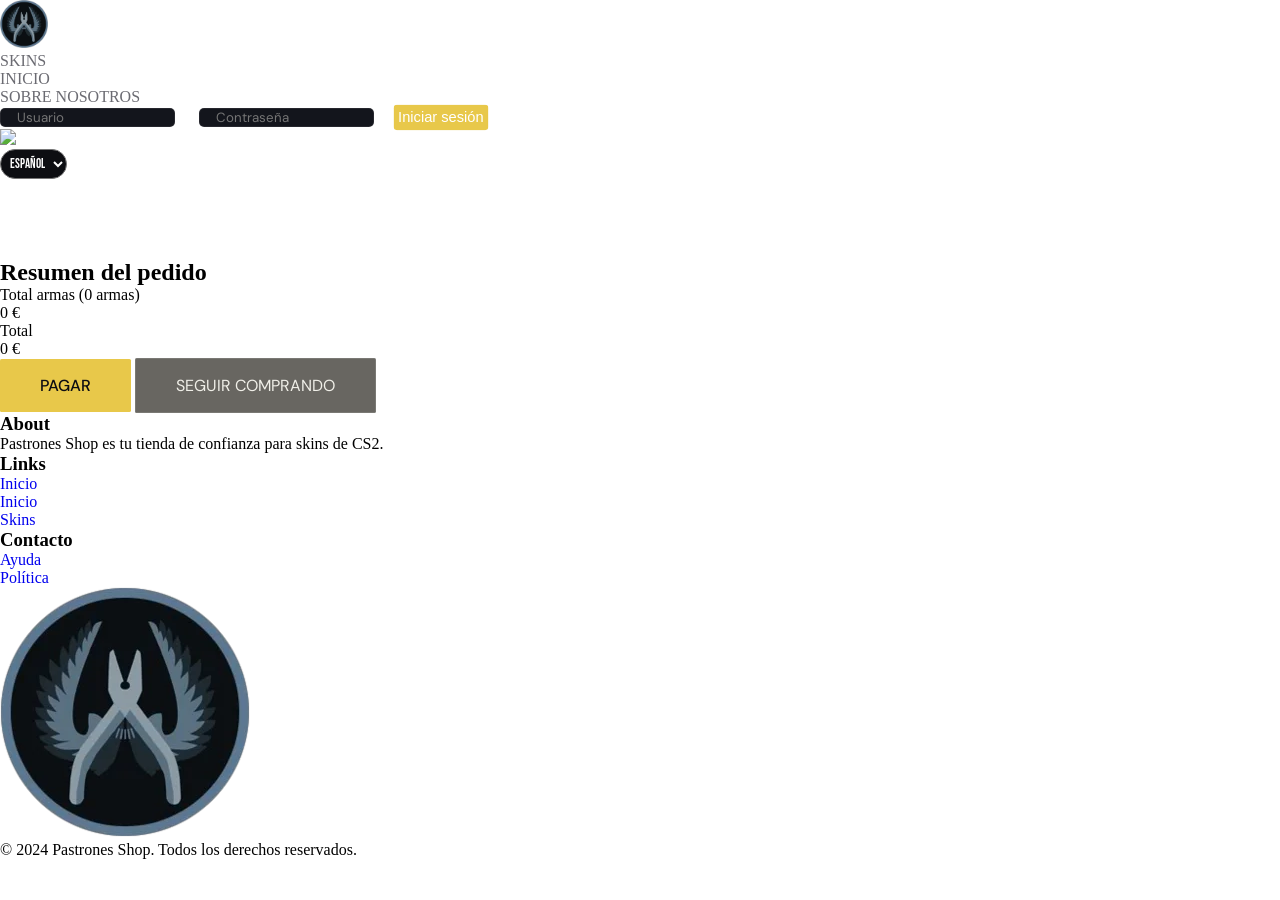
==== Downloads/HTML-Final-Project-master/carrito.html @ cab1a694 "Actualización del proyecto" ====
<!DOCTYPE html>
<html lang="es">

<head>
    <meta charset="UTF-8">
    <meta name="viewport" content="width=device-width, initial-scale=1.0">
    <title>Carrito - Pastrones Shop</title>
    <link rel="stylesheet" href="CSS/css.css">
    <link rel="icon" type="image/png" sizes="32x32" href="img/icon/favicon.webp">
    <script src="JS/javascript.js" defer></script>
    <script src="JS/carrito.js" defer></script>
</head>

<body>
    <header>
        <a href="index.html"><img src="img/icon/favicon.webp" alt="Logo"></a>
        <nav>
            <ul>
                <li><a href="skins.html">Skins</a></li>
                <li><a href="index.html">Inicio</a></li>
                <li><a href="nosotros.html">Sobre nosotros</a></li>
                <form id="iniciar-sesion" name="iniciar-sesion" method="post">
                    <input type="text" id="usuario" placeholder="Usuario">
                    <input type="password" id="contraseña-usuario" name="contraseña-usuario" placeholder="Contraseña">
                    <button type="submit" id="boton-formulario">Iniciar sesión</button>
                </form>
                <li><a href="login.html"><img class="img-icon-sesion"
                            src="https://images.icon-icons.com/2483/PNG/512/user_icon_149851.png"></a></li>
                <li><select name="idioma" id="idioma">
                        <option value="Español">Español</option>
                        <option value="Catalán">Catalán</option>
                        <option value="Jápones">Japonés</option>
                        <option value="Inglés">Inglés</option>
                    </select>
                </li>
            </ul>
        </nav>
    </header>

    <main>
        <section class="carrito-flex">
            <section class="carrito-skins">
            </section>
            <aside class="carrito-resumen">
                <h2>Resumen del pedido</h2>

                <div class="resumen-item">
                    <p></p>
                    <p class="resumen-valor">0 €</p>
                </div>

                <div class="resumen-total">
                    <p>Total</p>
                    <p>0 €</p>
                </div>

                <a href="pago.html"><button class="btn-principal">Pagar</button></a>
                <a href="skins.html"> <button class="btn-secundario">Seguir comprando</button></a>
            </aside>
        </section>
    </main>

    <footer>
        <div class="footer-grid">
            <div class="footer-columna">
                <h3 class="footer-titulo-col">About</h3>
                <p class="footer-desc">Pastrones Shop es tu tienda de confianza para skins de CS2.</p>
            </div>
            <div class="footer-columna">
                <h3 class="footer-titulo-col">Links</h3>
                <ul class="footer-links">
                    <li><a href="index.html">Inicio</a></li>
                    <li><a href="index.html">Inicio</a></li>
                    <li><a href="skins.html">Skins</a></li>
                </ul>
            </div>
            <div class="footer-columna">
                <h3 class="footer-titulo-col">Contacto</h3>
                <ul class="footer-links">
                    <li><a href="#">Ayuda</a></li>
                    <li><a href="#">Política</a></li>
                </ul>
            </div>
            <div class="footer-columna">
                <img src="img/icon/favicon.webp" alt="Logo">
            </div>
        </div>
        <div class="footer-abajo">
            <p class="footer-texto">© 2024 Pastrones Shop. Todos los derechos reservados.</p>
        </div>
    </footer>

</body>

</html>                                                                                                                                                             
---- Downloads/HTML-Final-Project-master/CSS/css.css ----
@import url('https://fonts.googleapis.com/css2?family=Bebas+Neue&family=DM+Sans:wght@300;400;500&display=swap');

/*Usado en: index, mercado, nosotros, skins*/

* {
    margin: 0;
    padding: 0;
}

<<<<<<< HEAD
.main-login {
    padding: 0px;
    margin: 0;
}

footer {
    padding: 0px;
}

=======
>>>>>>> 94b1f31c601778f4f47e7cb0b6e77e40c570ff8e
body {
    background-color: #0d0e12;
    font-family: 'DM Sans', sans-serif;
    color: #f0efe8;
}

body::-webkit-scrollbar {
    display: none;
}

a {
    text-decoration: none;
}

main {
    padding-top: 5rem;
}

/*----------Header y navegación----------*/
/*Usado en: index, mercado, nosotros, skins*/
#boton-formulario {
    padding: 3px;
}

<<<<<<< HEAD
.descripcion-home:first-child {
    margin: 0px;
    padding-top: 0.7rem;
    margin-right: 1.5rem;
}

.descripcion-home {
    margin: 0px;
}

=======
>>>>>>> 94b1f31c601778f4f47e7cb0b6e77e40c570ff8e
.img-icon-sesion {
    display: none;
}

form input {
    font-family: 'DM Sans', sans-serif;
    background-color: #13151c;
    border: 1px solid rgba(255, 255, 255, 0.08);
    border-radius: 0.25rem;
    color: #f0efe8;
    font-family: 'DM Sans', sans-serif;
    padding-left: 1rem;
}

select {
    padding: 0.3rem;
    border-radius: 1.5rem;
    background-color: #0d0e12;
    color: white;
    font-family: 'Bebas Neue', sans-serif;
    cursor: pointer;
}

select>option {
    color: #ffffff;
    border-radius: 0.1rem;
    font-family: 'Bebas Neue', sans-serif;
    transition-property: color;
    transition-duration: 0.3s;
}

option:disabled {
    color: #3a3a3a;
}

.en-construccion {
    text-align: center;
    animation-name: aparecer;
    animation-duration: 0.8s;
    animation-timing-function: ease;
    animation-fill-mode: both;
<<<<<<< HEAD
    height: 100vh;
}

.en-construccion .btn-secundario {
margin-top: 5rem;
}


=======
}

>>>>>>> 94b1f31c601778f4f47e7cb0b6e77e40c570ff8e
header {
    display: flex;
    align-items: center;
    justify-content: space-between;
    position: sticky;
    padding: 1.2rem 3rem;
    border-bottom: 1px solid rgba(255, 255, 255, 0.08);
    top: 0;
    background-color: #08090a;
    animation-name: aparecer;
    animation-duration: 0.6s;
    animation-timing-function: ease;
    animation-fill-mode: both;
    z-index: 10;
}

header img {
    width: 3rem;
}

nav ul {
<<<<<<< HEAD
    align-items: center;
=======
>>>>>>> 94b1f31c601778f4f47e7cb0b6e77e40c570ff8e
    display: flex;
    list-style: none;
    gap: 2.5rem;
}

nav a {
    color: #6b6b72;
    font-size: 1rem;
    text-transform: uppercase;
    transition-property: color;
    transition-duration: 0.3s;
}

nav a:hover {
    color: #f0efe8;
}

header #iniciar-sesion {
    display: inline;
    padding: 0;
}

header #iniciar-sesion input {
    margin-right: 20px;
    border-radius: 5px;
}

#boton-formulario {
    border-radius: 3px;
}

/*----------Sección principal (home)----------*/

.home-principal {
    display: flex;
    align-items: center;
    justify-content: space-between;
    padding: 8rem 5rem;
    animation-name: aparecer;
    animation-duration: 0.8s;
    animation-timing-function: ease;
    animation-fill-mode: both;
}

h1 {
    font-family: 'Bebas Neue', sans-serif;
    font-size: 8rem;
    line-height: 0.95;
    margin-bottom: 2rem;
    color: #f0efe8;
}

.descripcion {
    color: #6b6b72;
    font-size: 1.1rem;
    margin-bottom: 3rem;
    width: 60%;
}

/*----------Botones----------*/
/*Usado en: index, formulario*/

.botones {
    display: flex;
    gap: 1rem;
    align-items: center;
}

.btn-principal,
.btn-secundario {
    padding: 1rem 2.5rem;
    font-family: 'DM Sans', sans-serif;
    font-size: 1rem;
    text-transform: uppercase;
    border-radius: 0.1rem;
    transition-property: all;
    transition-duration: 0.3s;
    cursor: pointer;
}

.btn-principal,
#iniciar-sesion button {
    background-color: #e8c84a;
    color: #0d0e12;
    border: none;
    font-weight: 500;
}

.btn-principal:hover,
#iniciar-sesion button {
    border: 1px solid rgba(232, 200, 74, 0.3);
    scale: 1.1;
    color: #ffffff;
}

.btn-secundario {
    background-color: #686661;
    color: #f0efe8;
    border: 1px solid rgba(255, 255, 255, 0.12);
}

.btn-secundario:hover {
    border: 1px solid rgba(232, 200, 74, 0.3);
    scale: 1.1;
    color: #0d0e12;
}

/*----------Tarjeta de skin/arma----------*/
/*Usado en: index, mercado*/

.skin-arma {
    background-color: #13151c;
    border: 1px solid rgba(184, 157, 157, 0.08);
    border-radius: 0.5rem;
    padding: 1rem;
    width: 30%;
    transition-property: border, scale;
    transition-duration: 0.3s;
}

.skin-arma:hover {
    border: 1px solid rgba(232, 200, 74, 0.3);
    cursor: pointer;
    scale: 1.1;
}

.skin-imagen {
    background-color: #0a0b0f;
    border-radius: 0.4rem;
    height: 20rem;
    display: flex;
    align-items: center;
    justify-content: center;
    margin-bottom: 1.2rem;
}

.skin-imagen img {
    width: 80%;
    height: 90%;
}

.skin-arma>p {
    font-size: 1.1rem;
    color: #f0efe8;
    margin-bottom: 0.8rem;
}

.skin-descripcion {
    display: flex;
    align-items: center;
    justify-content: space-between;
    padding-top: 0.8rem;
    border-top: 1px solid rgba(255, 255, 255, 0.08);
}

.skin-precio {
    font-family: 'Bebas Neue', sans-serif;
    font-size: 2.2rem;
    color: #f0efe8;
}

.skin-colaboración {
    background-color: rgba(44, 43, 43, 0.514);
    color: #ff5a1f;
    font-size: 0.68rem;
    text-transform: uppercase;
    padding: 0.2rem 0.6rem;
    border-radius: 0.1rem;
    box-sizing: border-box;
}

/*----------Formulario----------*/
/*Usado en: index*/

form {
    display: flex;
    flex-direction: column;
    align-items: center;
    gap: 1.5rem;
    padding: 3rem;
    animation-name: aparecer;
    animation-duration: 0.8s;
    animation-timing-function: ease;
    animation-fill-mode: both;
}

form h1 {
    text-align: center;
    color: #e8c84a;
}

.formulario {
    display: flex;
    flex-direction: column;
    gap: 1rem;
    width: 40%;
}

.formulario-fila {
    display: flex;
    gap: 1rem;
    width: 100%;
}

.formulario-fila input,
.formulario input[type="email"],
.formulario textarea {
    box-sizing: border-box;
    background-color: #13151c;
    border: 1px solid rgba(255, 255, 255, 0.08);
    border-radius: 0.25rem;
    color: #f0efe8;
    font-family: 'DM Sans', sans-serif;
    padding-left: 1rem;
    width: 100%;
}

.formulario-fila input,
.formulario input[type="email"] {
    height: 2.8rem;
}

.formulario textarea {
    height: 9.4rem;
    padding-top: 1rem;
    resize: none;
}

.formulario input[type="file"] {
    box-sizing: border-box;
    color: #6b6b72;
    font-family: 'DM Sans', sans-serif;
    padding: 0.8rem;
    background-color: #13151c;
    border: 1px solid rgba(255, 255, 255, 0.08);
    border-radius: 0.25rem;
    width: 100%;
    cursor: pointer;
    transition-property: all;
    transition-duration: 0.3s;
    display: block;
}

.formulario input[type="file"]::file-selector-button {
    background-color: #e8c84a;
    color: #0d0e12;
    border: none;
    padding: 0.5rem 1rem;
    border-radius: 0.1rem;
    cursor: pointer;
    font-family: 'DM Sans', sans-serif;
    font-weight: 500;
    margin-right: 0.8rem;
    transition-property: all;
    transition-duration: 0.3s;
}

.formulario input[type="file"]::file-selector-button:hover {
    background-color: #f0efe8;
    color: #0d0e12;
    scale: 1.1;
}

.titulo {
    font-family: 'Bebas Neue', sans-serif;
    font-size: 2.5rem;
    padding: 0.5rem;
    color: #f0efe8;
    text-align: center;
    margin-bottom: 3rem;
}

<<<<<<< HEAD
.div-flex {
=======
.panel-flex {
>>>>>>> 94b1f31c601778f4f47e7cb0b6e77e40c570ff8e
    padding: 2rem;
    border-top: 1px solid rgba(255, 255, 255, 0.06);
    animation-name: aparecer;
    animation-duration: 0.8s;
    animation-timing-function: ease;
    animation-fill-mode: both;
    width: 100%;
}

<<<<<<< HEAD
.div-flex-skins {
    display: flex;
    flex-wrap: wrap;
=======
.panel-flex-skins {
    display: flex;
    grid-template-columns: 1fr 1fr 1fr 1fr;
    flex-wrap: wrap;

>>>>>>> 94b1f31c601778f4f47e7cb0b6e77e40c570ff8e
    gap: 2rem;
    padding: 2rem 3rem 2rem 3rem;
    width: 69%;
    border-top: 1px solid rgba(255, 255, 255, 0.06);
    animation-name: aparecer;
    animation-duration: 0.8s;
    animation-timing-function: ease;
    animation-fill-mode: both;
}



.colaboradores-principal {
    animation-name: aparecer;
    animation-duration: 0.8s;
    animation-timing-function: ease;
    animation-fill-mode: both;
}

/*----------Sección de opiniones de usuarios----------*/
/*Usado en: index*/

<<<<<<< HEAD
.div-flex-usuarios {
=======
.panel-flex-usuarios {
>>>>>>> 94b1f31c601778f4f47e7cb0b6e77e40c570ff8e
    border-top: 1px solid rgba(255, 255, 255, 0.06);
    display: flex;
    flex-wrap: wrap;
    flex-direction: row;
    gap: 1.5rem;
    padding: 2rem 5rem;
    justify-content: center;
    animation-name: aparecer;
    animation-duration: 0.8s;
    animation-timing-function: ease;
    animation-fill-mode: both;
}

.celda-usuario {
    align-self: center;
    background-color: #13151c;
    border: 1px solid rgba(255, 255, 255, 0.06);
    border-radius: 0.5rem;
    padding: 2rem;
    margin: 1.25rem;
    width: 12.5rem;
    transition-property: all;
    transition-duration: 0.3s;
}

.celda-usuario:hover {
    border: 1px solid rgba(232, 200, 74, 0.3);
    cursor: pointer;
    scale: 1.1;
}

.usuario-opinio,
.usuario-header {
    display: flex;
    flex-direction: column;
    gap: 0.5rem;
}

.usuario-header img {
    width: 2.8rem;
    height: 2.8rem;
    border-radius: 50%;
}

.usuario-header p {
    color: #f0efe8;
    font-weight: 500;
    margin: 0;
    padding: 0;
}

.usuario-comentario {
    color: #6b6b72;
    margin: 0;
    padding: 0;
    text-transform: none;
}

/*----------Sección de colaboradores----------*/
/*Se usa en: index*/

.flex-colaboradores {
    display: flex;
    flex-wrap: wrap;
    gap: 0.5rem;
    align-items: center;
    justify-content: center;
}

.colaboradores {
    background-color: #13151c;
    border: 1px solid rgba(255, 255, 255, 0.06);
    border-radius: 0.5rem;
    padding: 2rem;
    margin: 1.25rem;
    text-align: center;
    transition-property: all;
    transition-duration: 0.3s;
}

.colaboradores:hover {
    border: 1px solid rgba(232, 200, 74, 0.3);
    cursor: pointer;
    scale: 0.9;
}

.colaboradores p {
    text-transform: uppercase;
    font-family: 'DM Sans', sans-serif;
    color: #f0efe8;
    padding: 1.25rem;
}

.colaboradores p:last-child {
    transition-property: all;
    transition-duration: 0.3s;
    padding: 0;
}

.colaboradores p:last-child:hover {
    scale: 0.9;
}

.colaboradores .imagenes {
    width: 18.75rem;
    height: 18.75rem;
}

.pagina-colaboradores {
    color: #f0efe8;
    padding: 1.25rem;
}

/*----------Sobre nosotros----------*/
/*Se usa en: nosotros*/

.descripcion-empresa {
    display: grid;
    grid-template-columns: repeat(2, 1fr);
    animation-name: aparecer;
    animation-duration: 0.8s;
    animation-timing-function: ease;
    animation-fill-mode: both;
    padding-left: 25%;
    margin-bottom: 7.5rem;
}

.descripcion-empresa p {
    width: 55%;
}

.descripcion-empresa p:nth-last-child(2) {
    margin-top: 4.5rem;
}

.nosotros-title {
    color: #e8c84a;
    text-align: center;
    animation-name: aparecer;
    animation-duration: 0.8s;
    animation-timing-function: ease;
    animation-fill-mode: both;
}

.flex-fundadores {
    display: flex;
    justify-content: center;
    flex-flow: row wrap;
<<<<<<< HEAD
    margin-bottom: 15rem;
=======
>>>>>>> 94b1f31c601778f4f47e7cb0b6e77e40c570ff8e
}

.flex-fundador {
    display: flex;
    flex-flow: column wrap;
    justify-content: center;
    align-items: center;
}

.flex-fundador:nth-child(1) {
    animation-name: aparecer;
    animation-duration: 0.8s;
    animation-timing-function: ease;
    animation-fill-mode: both;
    animation-delay: 0.1s;
}

.flex-fundador:nth-child(2) {
    animation-name: aparecer;
    animation-duration: 0.8s;
    animation-timing-function: ease;
    animation-fill-mode: both;
    animation-delay: 0.3s;
}

.flex-fundadores img {
    padding: 1.25rem;
    border: 1px solid rgb(186, 167, 167);
    width: 9.4rem;
    height: 9.4rem;
    border-style: dashed;
    border-radius: 50%;
    animation-name: aparecer;
    animation-duration: 0.8s;
    animation-timing-function: ease;
    animation-fill-mode: both;
    transition-property: all;
    transition-duration: 0.3s;
}

.flex-fundadores img:hover {
    border: 1px solid rgba(232, 200, 74, 0.3);
    cursor: pointer;
    scale: 1.1;
}

details {
<<<<<<< HEAD
    margin-top: 2rem;
    margin-bottom: 2rem;

=======
    margin: 1.5rem;
>>>>>>> 94b1f31c601778f4f47e7cb0b6e77e40c570ff8e
    padding: 1.5rem;
    border-radius: 1.5rem;
    background-color: #13151c;
    border: 1px solid rgba(255, 255, 255, 0.06);
    transition-property: all;
    transition-duration: 0.3s;
    width: 60%;
    text-align: center;
}

details:hover {
    border: 1px solid rgba(232, 200, 74, 0.3);
    cursor: pointer;
    scale: 1.1;
}

details p {
    padding-top: 1.5rem;
    width: 100%;
    text-align: justify;
    padding-bottom: 1rem;
    border-bottom: 1px solid rgb(47, 44, 44);
}

summary {
    font-family: 'Bebas Neue', sans-serif;
    font-size: 1.2rem;
    cursor: pointer;
    color: #f0efe8;
}

.redes-sociales img {
    margin-top: 1.5rem;
    width: 12vh;
    height: 12vh;
    margin-right: 1.5rem;
}

/*----------Footer----------*/
/*Usado en: index, mercado, nosotros, skins*/

footer {
    border-top: 1px solid rgba(255, 255, 255, 0.08);
    margin-top: 4rem;
<<<<<<< HEAD
    padding: 3rem 0rem 1.5rem 5rem;
=======
    padding: 3rem 5rem 1.5rem 5rem;
>>>>>>> 94b1f31c601778f4f47e7cb0b6e77e40c570ff8e
    animation-name: aparecer;
    animation-duration: 0.8s;
    animation-timing-function: ease;
    animation-fill-mode: both;
}

.footer-grid {
    display: flex;
    justify-content: space-between;
<<<<<<< HEAD
    align-items: center;
    gap: 2rem;

=======
    gap: 2rem;
    margin-bottom: 3rem;
>>>>>>> 94b1f31c601778f4f47e7cb0b6e77e40c570ff8e
}

.footer-columna {
    display: flex;
    flex-direction: column;
<<<<<<< HEAD
    gap: 2rem;
    width: 22%;
    margin-bottom: 2rem;
}

=======
    gap: 1rem;
    width: 22%;
}

.footer-logo {
    font-family: 'Bebas Neue', sans-serif;
    font-size: 2rem;
    color: #e8c84a;
}
>>>>>>> 94b1f31c601778f4f47e7cb0b6e77e40c570ff8e

.footer-titulo-col {
    font-family: 'Bebas Neue', sans-serif;
    font-size: 1.1rem;
    text-transform: uppercase;
    color: #f0efe8;
}

.footer-desc {
    color: #6b6b72;
}

.footer-links {
    display: flex;
    flex-direction: column;
    list-style: none;
    gap: 0.8rem;
}

.footer-columna img {
    align-self: center;
<<<<<<< HEAD
    height: 7rem;
    width: 7rem;
=======
    height: 50%;
    width: 50%;
>>>>>>> 94b1f31c601778f4f47e7cb0b6e77e40c570ff8e
}

.footer-links a {
    color: #6b6b72;
    font-size: 1rem;
    text-transform: uppercase;
    transition-property: color;
    transition-duration: 0.3s;
}

.footer-links a:hover {
    color: #fffffd;
}

.footer-abajo {
    border-top: 1px solid rgba(255, 255, 255, 0.08);
    padding-top: 1.5rem;
    text-align: center;
}

.footer-texto {
    color: #6b6b72;
    font-size: 1rem;
}

/*----------Aside y skins----------*/
/*Se usa en: mercado.html*/

aside {
    display: flex;
    float: left;
    position: sticky;
    top: 120px;
    margin-top: 1.25rem;
    margin-left: 1.5rem;
    margin-right: 1rem;
    margin-bottom: 1.5rem;
    width: 19%;
    background-color: #13151c;
    padding: 1.5rem;
    border-radius: 0.75rem;
    border: 1px solid rgba(255, 255, 255, 0.06);
    animation-name: aparecer;
    animation-duration: 0.8s;
    animation-timing-function: ease;
    animation-fill-mode: both;
    animation-delay: 0.2s;
    flex-direction: column;
    gap: 1.5rem;
}

aside h2 {
    font-family: 'Bebas Neue', sans-serif;
    font-size: 1.5rem;
    color: #e8c84a;
    text-align: center;
}

aside input[type="search"] {
    background-color: #0a0b0f;
    border: 1px solid rgba(255, 255, 255, 0.08);
    border-radius: 0.25rem;
    color: #f0efe8;
    font-family: 'DM Sans', sans-serif;
    padding: 0.5rem 0.8rem;
    width: 100%;
}

.aside-busqueda {
    border-top: 1px solid rgba(255, 255, 255, 0.06);
    padding-top: 1rem;
}

.aside-titulo {
    font-family: 'Bebas Neue', sans-serif;
    font-size: 1.1rem;
    color: #f0efe8;
    margin-bottom: 0.8rem;
}

.aside-lista {
    list-style: none;
    display: flex;
    flex-direction: column;
    gap: 0.5rem;
}

.aside-lista a {
    color: #6b6b72;
    font-size: 1rem;
    text-transform: uppercase;
    transition-property: color;
    transition-duration: 0.3s;
}

aside select,
aside input[type="number"] {
    background-color: #0a0b0f;
    border: 1px solid rgba(255, 255, 255, 0.08);
    border-radius: 0.25rem;
    color: #f0efe8;
    font-family: 'DM Sans', sans-serif;
    font-size: 1rem;
    padding: 0.8rem;
    width: 95%;
    cursor: pointer;
}

.aside-lista a:hover {
    color: #e8e7e7;
}

.skin-arma-skins {
    background-color: #13151c;
    border: 1px solid rgba(82, 39, 39, 0.555);
    border-radius: 0.5rem;
    padding: 1rem;
<<<<<<< HEAD
    width: 30%;
=======
    width: 25%;
>>>>>>> 94b1f31c601778f4f47e7cb0b6e77e40c570ff8e
    transition-property: all;
    transition-duration: 0.3s;
}

.skin-arma-skins:hover {
    border: 1px solid rgba(232, 200, 74, 0.3);
    cursor: pointer;
    scale: 0.9;
}

.img-carrito {
    background-color: #0a0b0f;
    float: right;
    width: 5rem;
    border: solid rgba(245, 222, 179, 0.377) 0.5px;
    border-radius: 2px;
}

/*Login*/
.pagina-login {
<<<<<<< HEAD
    background-image: url('https://wallup.net/wp-content/uploads/2018/03/19/583093-Counter-Strike_Global_Offensive-Counter-Strike-748x468.jpg');
    background-size: cover;
    border: 1px solid rgba(255, 255, 255, 0.06);
    border-radius: 0.75rem;
    display: flex;
    justify-content: center;
    align-items: center;
    height: 100vh;
    margin: auto;
=======
    display: flex;
    justify-content: center;
    align-items: center;
    min-height: 100vh;
>>>>>>> 94b1f31c601778f4f47e7cb0b6e77e40c570ff8e
}

.login {
    display: flex;
    flex-direction: column;
    gap: 1rem;
    width: 40%;
    align-items: center;
}

.login h1 {
    font-size: 5rem;
    font-family: 'Bebas Neue', sans-serif;
    color: #e8c84a;
    text-align: center;
    margin: 0;
}

.login input[type="text"],
.login input[type="password"] {
    background-color: #13151c;
    border: 1px solid rgba(255, 255, 255, 0.08);
    border-radius: 0.25rem;
    color: #f0efe8;
    padding-left: 1rem;
<<<<<<< HEAD
    width: 55%;
=======
    width: 100%;
>>>>>>> 94b1f31c601778f4f47e7cb0b6e77e40c570ff8e
    height: 2.8rem;
    box-sizing: border-box;
}

.login .btn-login {
    width: 50%;
    height: 2.8rem;
<<<<<<< HEAD
=======

>>>>>>> 94b1f31c601778f4f47e7cb0b6e77e40c570ff8e
    border: none;
    border-radius: 4px;
    background-color: #e8c84a;
    color: #0d0e12;

    font-family: 'DM Sans', sans-serif;
    font-weight: 500;
    font-size: 1rem;
    text-transform: uppercase;

    cursor: pointer;

    align-self: center;
}

.login .btn-login:hover {
    opacity: 0.9;
}

<<<<<<< HEAD
/*----------Carrito----------*/
.carrito-flex {
    display: flex;
    gap: 2rem;
    padding: 2rem 5rem;
    flex-direction: row-reverse;
    justify-content: space-between;
}

.carrito-flex .btn-principal {
    padding: 5rem;
}

.carrito-flex .btn-secundario {
    padding: 5rem;

}

.carrito-skins {
    display: grid;
    flex-direction: column;
    gap: 1rem;
}

.skin-carrito {
    background-color: #13151c;
    border: 1px solid rgba(255, 255, 255, 0.08);
    border-radius: 0.5rem;
    padding: 1.5rem;
    display: flex;
    align-items: center;
    gap: 2rem;
    transition-property: border, scale;
    transition-duration: 0.3s;
    width: 100%;
}

.skin-carrito:hover {
    border: 1px solid rgba(232, 200, 74, 0.3);
    scale: 1.02;
}

.skin-carrito img {
    width: 120px;
    height: 120px;
    object-fit: cover;
    border-radius: 0.5rem;
    flex-shrink: 0;
}

.skin-info {
    display: flex;
    flex-direction: column;
    gap: 0.5rem;
}

.skin-nombre {
    font-size: 1.2rem;
    color: #f0efe8;
    margin: 0;
    padding: 0;
    font-weight: 500;
}

.skin-colaboracion {
    font-size: 0.9rem;
    color: #6b6b72;
    margin: 0;
    padding: 0;
}

.skin-precio {
    font-family: 'Bebas Neue', sans-serif;
    font-size: 2rem;
    color: #e8c84a;
    margin: 0;
    flex-shrink: 0;
    text-align: right;
    min-width: 100px;
}

.skin-eliminar {
    background-color: transparent;
    color: #e8c84a;
    border: 1px solid rgba(232, 200, 74, 0.3);
    padding: 0.8rem 1.2rem;
    border-radius: 0.25rem;
    cursor: pointer;
    font-family: 'DM Sans', sans-serif;
    font-size: 0.85rem;
    text-transform: uppercase;
    transition-property: all;
    transition-duration: 0.3s;
    flex-shrink: 0;
    font-weight: 500;
}

.skin-eliminar:hover {
    background-color: rgba(232, 200, 74, 0.15);
    border: 1px solid rgba(232, 200, 74, 0.6);
    scale: 1.05;
}

.carrito-resumen {
    width: 320px;
    background-color: #13151c;
    border: 1px solid rgba(255, 255, 255, 0.08);
    border-radius: 0.5rem;
    padding: 2rem;
    height: fit-content;
    flex-shrink: 0;
}

.carrito-resumen h2 {
    color: #e8c84a;
    margin-bottom: 1.5rem;
    margin-top: 0;
    font-size: 1.4rem;
}

.resumen-item {
    display: flex;
    justify-content: space-between;
    margin-bottom: 1rem;
    color: #6b6b72;
    font-size: 0.95rem;
}

.resumen-item p {
    margin: 0;
    padding: 0;
}

.resumen-valor {
    color: #f0efe8;
    font-weight: 500;
}

.resumen-total {
    display: flex;
    justify-content: space-between;
    border-top: 1px solid rgba(255, 255, 255, 0.08);
    padding-top: 1rem;
    margin-top: 1rem;
    margin-bottom: 1.5rem;
    color: #f0efe8;
    font-weight: 500;
    font-size: 1.2rem;
}

.resumen-total p {
    margin: 0;
    padding: 0;
}

.carrito-resumen .btn-principal {
    width: 100%;
    margin-bottom: 0.8rem;
    padding: 1rem;
}

.carrito-resumen .btn-secundario {
    width: 100%;
    text-align: center;
    display: block;
    padding: 1rem;
}

.carrito-resumen .panel-flex-skins {
    display: none;
}

@media (max-width: 1024px) {
    .carrito-flex {
        flex-direction: column;
        padding: 2rem;
    }

    .carrito-resumen {
        width: 100%;
    }

    .skin-carrito {
        padding: 1rem;
        gap: 1.5rem;
    }

    .skin-carrito img {
        width: 100px;
        height: 100px;
    }

    .skin-carrito {
        width: 95%;
    }
}

@media (max-width: 768px) {
    .carrito-flex {
        padding: 1rem;
        gap: 1rem;
    }

    .skin-carrito {
        flex-wrap: wrap;
        padding: 1rem;
        gap: 1rem;
    }

    .skin-carrito img {
        width: 80px;
        height: 80px;
    }

    .skin-nombre {
        font-size: 1rem;
    }

    .skin-precio {
        flex-basis: 100%;
        text-align: left;
    }

    .skin-eliminar {
        flex-basis: 100%;
        width: 100%;
    }
}

=======
>>>>>>> 94b1f31c601778f4f47e7cb0b6e77e40c570ff8e
/*----------Animación----------*/

@keyframes aparecer {
    from {
        opacity: 0;
        transform: translateY(1.25rem);
    }

    to {
        opacity: 1;
        transform: translateY(0);
    }
}

/* Media query*/
<<<<<<< HEAD
/* MOBILE - 768px y menos */
@media (max-width: 768px) {
    .carrito-resumen {
        margin: 0px;
        width: 60%;
        flex-direction: column;
    }

    .carrito-skins {
        grid-template-columns: repeat(1fr);
    }

=======
/* MÓVIL */
@media (max-width: 768px) {
>>>>>>> 94b1f31c601778f4f47e7cb0b6e77e40c570ff8e
    .skin-arma-skins {
        background-color: #13151c;
        border: 1px solid rgba(82, 39, 39, 0.555);
        border-radius: 0.5rem;
        padding: 1rem;
        width: 100%;
<<<<<<< HEAD
        transition: all 0.3s;
=======
        transition-property: all;
        transition-duration: 0.3s;
>>>>>>> 94b1f31c601778f4f47e7cb0b6e77e40c570ff8e
    }

    .home-principal .skin-arma {
        display: none;
    }

    .formulario {
        width: 90%;
    }

<<<<<<< HEAD
    header {
        display: flex;
        align-items: center;
        justify-content: space-between;
        padding: 1.2rem 3rem;
    }

    header img {
        width: 3rem;
        margin-right: 0;
    }

    header nav {
        display: flex;
        align-items: center;
        margin-left: auto;
    }

    nav ul {
        display: flex;
        align-items: center;
        gap: 1rem;
        width: 100%;
        justify-content: space-between;
    }


    nav li:nth-child(4) {
        text-align: center;
    }

    nav li:nth-child(5) {
        margin-left: auto;
    }

    header nav #iniciar-sesion {
        display: none;
=======
    nav #iniciar-sesion {
        display: none;
    }


    header {
        justify-content: space-evenly;
    }

    header img {
        margin-right: 2rem;
>>>>>>> 94b1f31c601778f4f47e7cb0b6e77e40c570ff8e
    }

    .opinion-usuarios {
        display: none;
    }

<<<<<<< HEAD
    .img-icon-sesion {
        display: block;
    }

    aside {
        width: 80%;
        margin-left: 3rem;
        background-color: #1a1c25;
        border: 1px solid rgba(255, 255, 255, 0.06);
        border-radius: 0.75rem;
        display: grid;
        grid-template-columns: 1fr;
        gap: 1rem;
        position: static;
        animation: aparecer 0.8s ease forwards;
        animation-delay: 0.2s;
    }

    aside h2 {
        grid-column: span 2;
        text-align: center;
        margin-bottom: 0.5rem;
    }

    aside form {
        grid-column: span 2;
        display: flex;
        flex-direction: column;
        gap: 0.75rem;
    }



    aside form input,
    aside input[type="number"],
    aside select {
        width: 100%;
        box-sizing: border-box;
        padding: 0.75rem;
    }

    .footer-desc {
        display: none;
    }

    .footer-columna:nth-child(3) .footer-titulo-col {
        display: none;
    }

    .footer-columna img {
        width: 1rem;
    }

=======
    aside {
        margin-left: 1.5rem;
        margin-right: 5rem;
        margin-bottom: 1.5rem;
        display: grid;
        grid-template-columns: 1fr 1fr;
        position: static;
        margin-top: 1.25rem;
        width: 80%;
        background-color: #1a1c25;
        padding: 1.5rem;
        border-radius: 0.75rem;
        border: 1px solid rgba(255, 255, 255, 0.06);
        gap: 0.5rem;
        animation-name: aparecer;
        animation-duration: 0.8s;
        animation-timing-function: ease;
        animation-fill-mode: both;
        animation-delay: 0.2s;
    }

>>>>>>> 94b1f31c601778f4f47e7cb0b6e77e40c570ff8e
    nav li {
        text-align: center;
    }

<<<<<<< HEAD
    #abrir-menu-movil {
        display: inline;
    }
}

/* TABLET */
@media (max-width: 1024px) {
    .carrito-resumen {
        margin: 0px;
        width: 90%;
        flex-direction: column;
    }

    .carrito-skins {
        grid-template-columns: repeat(1fr);
    }

    .skin-arma-skins {
        background-color: #13151c;
        border: 1px solid rgba(82, 39, 39, 0.555);
        border-radius: 0.5rem;
        padding: 1rem;
        width: 100%;
        transition: all 0.3s;
    }

    .home-principal .skin-arma {
        display: none;
    }

    .formulario {
        width: 85%;
    }



    header nav #iniciar-sesion {
        display: none;
    }

    .opinion-usuarios {
        display: none;
    }

    .img-icon-sesion {
        display: block;
    }

    aside {
        width: 80%;
        margin-left: 3rem;
        padding: 1.5rem;
        background-color: #1a1c25;
        border: 1px solid rgba(255, 255, 255, 0.06);
        border-radius: 0.75rem;
        display: grid;
        grid-template-columns: 1fr 1fr;
        gap: 1rem;
        position: static;
        animation: aparecer 0.8s ease forwards;
        animation-delay: 0.2s;
    }

    aside h2 {
        grid-column: span 2;
        text-align: center;
        margin-bottom: 0.5rem;
    }

    aside form {
        grid-column: span 2;
        display: grid;
        grid-template-columns: 1fr 1fr;
        gap: 1rem;
    }

    aside form input,
    aside input[type="number"],
    aside select {
        width: 100%;
        box-sizing: border-box;
        padding: 0.75rem;
=======
    aside h2 {
        grid-column: 1 / -1;
        text-align: center;
    }

    aside form {
        grid-column: 1 / -1;
    }

    aside form input {
        width: 100%;
        box-sizing: border-box;
    }

    aside input[type="number"] {
        width: 100%;
        box-sizing: border-box;
>>>>>>> 94b1f31c601778f4f47e7cb0b6e77e40c570ff8e
    }

    .footer-desc {
        display: none;
    }

    .footer-columna:nth-child(3) .footer-titulo-col {
        display: none;
    }

    .footer-columna img {
        width: 5rem;
    }

<<<<<<< HEAD
    input[type="search"] {
        grid-column: span 2;
        width: 100%;
        margin: 0;
    }
}

/*Pongo esto aquí porque si no me peta la página y queda fatal*/
@media (min-width: 1025px) and (max-width: 1550px) {
    .skin-arma-skins {
        margin-left: 4rem;
        background-color: #13151c;
        border: 1px solid rgba(82, 39, 39, 0.555);
        border-radius: 0.5rem;
        padding: 1rem;
        width: 100%;
        transition: all 0.3s;
    }

    .busqueda-aside .home-principal .skin-arma {
        display: none;
    }

    .formulario {
        width: 85%;
    }


    header nav #iniciar-sesion {
        display: none;
    }

    .opinion-usuarios {
        display: none;
    }

    .img-icon-sesion {
        display: block;
    }

    aside {
        width: 89%;
        margin-left: 4rem;
        background-color: #1a1c25;
        border: 1px solid rgba(255, 255, 255, 0.06);
        border-radius: 0.75rem;
        display: grid;
        grid-template-columns: 1fr 1fr;
        gap: 1rem;
        position: static;
        animation: aparecer 0.8s ease forwards;
        animation-delay: 0.2s;
    }

    aside h2 {
        grid-column: span 2;
        text-align: center;
        margin-bottom: 0.5rem;
    }

    aside form {
        grid-column: span 2;
        display: grid;
        grid-template-columns: 1fr 1fr;
        gap: 1rem;
    }

    aside form input,
    aside input[type="number"],
    aside select {
        width: 100%;
        box-sizing: border-box;
        padding: 0.75rem;
    }

    .footer-desc {
        display: none;
    }

    .footer-columna:nth-child(3) .footer-titulo-col {
        display: none;
    }

    .footer-columna img {
        width: 5rem;
    }

    #abrir-menu-movil {
        display: inline;
    }

    input[type="search"] {
        grid-column: span 2;
        width: 100%;
        margin: 0;
    }
=======
    .img-icon-sesion {
        display: block;
    }
>>>>>>> 94b1f31c601778f4f47e7cb0b6e77e40c570ff8e
}
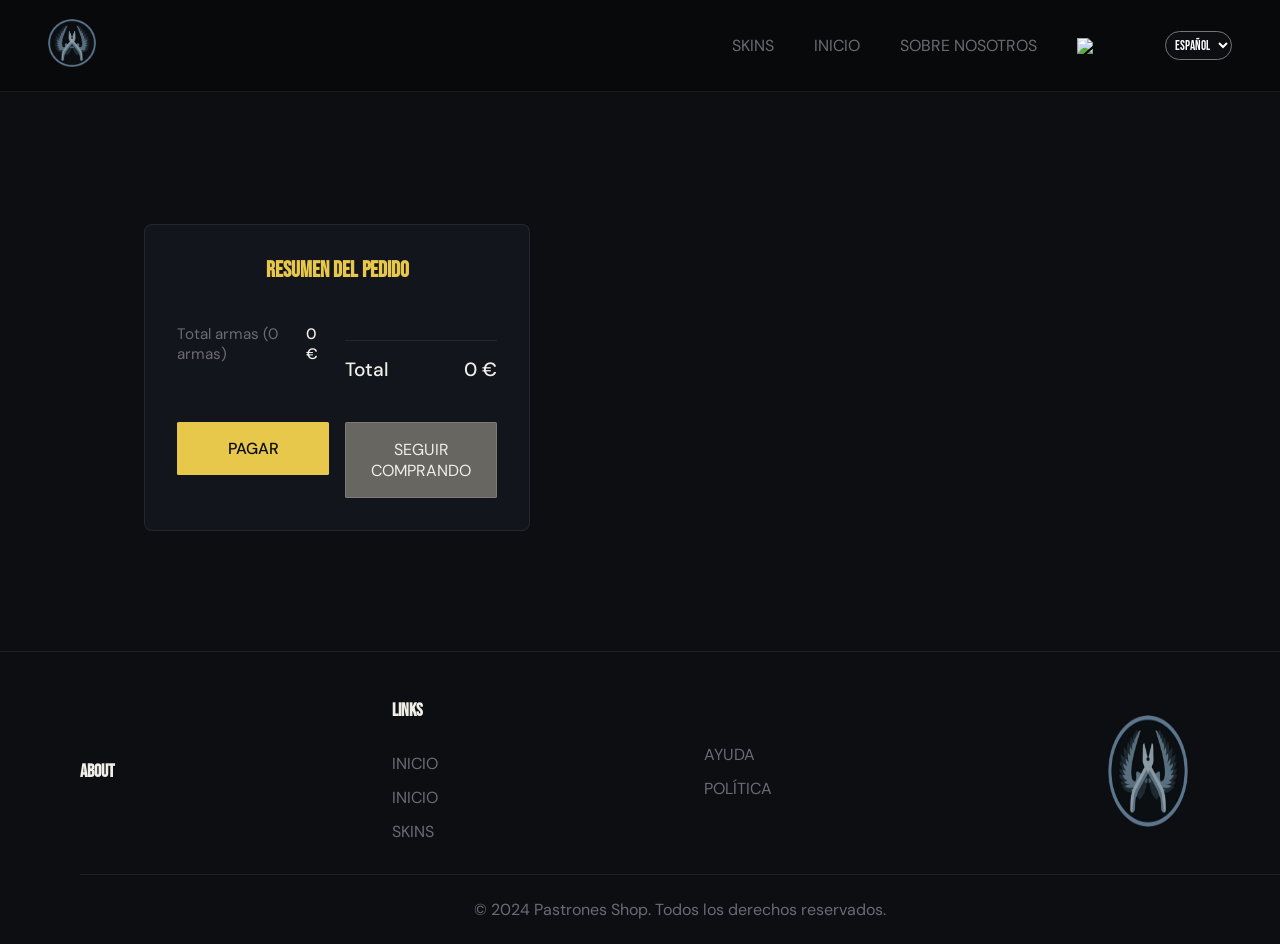
==== commit 257e9641: "Añadir script de Google AdSense a todas las páginas HTML" ====
--- a/Downloads/HTML-Final-Project-master/carrito.html
+++ b/Downloads/HTML-Final-Project-master/carrito.html
@@ -9,6 +9,8 @@
     <link rel="icon" type="image/png" sizes="32x32" href="img/icon/favicon.webp">
     <script src="JS/javascript.js" defer></script>
     <script src="JS/carrito.js" defer></script>
+    <script async src="https://pagead2.googlesyndication.com/pagead/js/adsbygoogle.js?client=ca-pub-5080886006291745"
+     crossorigin="anonymous"></script>
 </head>
 
 <body>
--- a/Downloads/HTML-Final-Project-master/CSS/css.css
+++ b/Downloads/HTML-Final-Project-master/CSS/css.css
@@ -7,7 +7,6 @@
     padding: 0;
 }
 
-<<<<<<< HEAD
 .main-login {
     padding: 0px;
     margin: 0;
@@ -17,12 +16,11 @@
     padding: 0px;
 }
 
-=======
->>>>>>> 94b1f31c601778f4f47e7cb0b6e77e40c570ff8e
 body {
     background-color: #0d0e12;
     font-family: 'DM Sans', sans-serif;
     color: #f0efe8;
+    width: 100%;
 }
 
 body::-webkit-scrollbar {
@@ -43,19 +41,8 @@
     padding: 3px;
 }
 
-<<<<<<< HEAD
-.descripcion-home:first-child {
-    margin: 0px;
-    padding-top: 0.7rem;
-    margin-right: 1.5rem;
-}
-
-.descripcion-home {
-    margin: 0px;
-}
-
-=======
->>>>>>> 94b1f31c601778f4f47e7cb0b6e77e40c570ff8e
+
+
 .img-icon-sesion {
     display: none;
 }
@@ -97,19 +84,14 @@
     animation-duration: 0.8s;
     animation-timing-function: ease;
     animation-fill-mode: both;
-<<<<<<< HEAD
     height: 100vh;
 }
 
 .en-construccion .btn-secundario {
-margin-top: 5rem;
-}
-
-
-=======
-}
-
->>>>>>> 94b1f31c601778f4f47e7cb0b6e77e40c570ff8e
+    margin-top: 5rem;
+}
+
+
 header {
     display: flex;
     align-items: center;
@@ -131,10 +113,7 @@
 }
 
 nav ul {
-<<<<<<< HEAD
     align-items: center;
-=======
->>>>>>> 94b1f31c601778f4f47e7cb0b6e77e40c570ff8e
     display: flex;
     list-style: none;
     gap: 2.5rem;
@@ -264,11 +243,17 @@
 .skin-imagen {
     background-color: #0a0b0f;
     border-radius: 0.4rem;
-    height: 20rem;
+    height: 17rem;
     display: flex;
     align-items: center;
     justify-content: center;
     margin-bottom: 1.2rem;
+    width: 100%;
+}
+
+.carrito-skins .skin-imagen img {
+    width: 100%;
+    height: 90%;
 }
 
 .skin-imagen img {
@@ -290,11 +275,7 @@
     border-top: 1px solid rgba(255, 255, 255, 0.08);
 }
 
-.skin-precio {
-    font-family: 'Bebas Neue', sans-serif;
-    font-size: 2.2rem;
-    color: #f0efe8;
-}
+
 
 .skin-colaboración {
     background-color: rgba(44, 43, 43, 0.514);
@@ -404,14 +385,13 @@
     padding: 0.5rem;
     color: #f0efe8;
     text-align: center;
+    width: 100%;
     margin-bottom: 3rem;
 }
 
-<<<<<<< HEAD
-.div-flex {
-=======
-.panel-flex {
->>>>>>> 94b1f31c601778f4f47e7cb0b6e77e40c570ff8e
+.grid-flex {
+    display: grid;
+    grid-template-columns: 1fr;
     padding: 2rem;
     border-top: 1px solid rgba(255, 255, 255, 0.06);
     animation-name: aparecer;
@@ -421,20 +401,12 @@
     width: 100%;
 }
 
-<<<<<<< HEAD
 .div-flex-skins {
     display: flex;
     flex-wrap: wrap;
-=======
-.panel-flex-skins {
-    display: flex;
-    grid-template-columns: 1fr 1fr 1fr 1fr;
-    flex-wrap: wrap;
-
->>>>>>> 94b1f31c601778f4f47e7cb0b6e77e40c570ff8e
     gap: 2rem;
     padding: 2rem 3rem 2rem 3rem;
-    width: 69%;
+    width: 70%;
     border-top: 1px solid rgba(255, 255, 255, 0.06);
     animation-name: aparecer;
     animation-duration: 0.8s;
@@ -454,11 +426,7 @@
 /*----------Sección de opiniones de usuarios----------*/
 /*Usado en: index*/
 
-<<<<<<< HEAD
 .div-flex-usuarios {
-=======
-.panel-flex-usuarios {
->>>>>>> 94b1f31c601778f4f47e7cb0b6e77e40c570ff8e
     border-top: 1px solid rgba(255, 255, 255, 0.06);
     display: flex;
     flex-wrap: wrap;
@@ -607,10 +575,7 @@
     display: flex;
     justify-content: center;
     flex-flow: row wrap;
-<<<<<<< HEAD
     margin-bottom: 15rem;
-=======
->>>>>>> 94b1f31c601778f4f47e7cb0b6e77e40c570ff8e
 }
 
 .flex-fundador {
@@ -658,13 +623,9 @@
 }
 
 details {
-<<<<<<< HEAD
     margin-top: 2rem;
     margin-bottom: 2rem;
 
-=======
-    margin: 1.5rem;
->>>>>>> 94b1f31c601778f4f47e7cb0b6e77e40c570ff8e
     padding: 1.5rem;
     border-radius: 1.5rem;
     background-color: #13151c;
@@ -709,11 +670,7 @@
 footer {
     border-top: 1px solid rgba(255, 255, 255, 0.08);
     margin-top: 4rem;
-<<<<<<< HEAD
     padding: 3rem 0rem 1.5rem 5rem;
-=======
-    padding: 3rem 5rem 1.5rem 5rem;
->>>>>>> 94b1f31c601778f4f47e7cb0b6e77e40c570ff8e
     animation-name: aparecer;
     animation-duration: 0.8s;
     animation-timing-function: ease;
@@ -723,36 +680,19 @@
 .footer-grid {
     display: flex;
     justify-content: space-between;
-<<<<<<< HEAD
     align-items: center;
     gap: 2rem;
 
-=======
-    gap: 2rem;
-    margin-bottom: 3rem;
->>>>>>> 94b1f31c601778f4f47e7cb0b6e77e40c570ff8e
 }
 
 .footer-columna {
     display: flex;
     flex-direction: column;
-<<<<<<< HEAD
     gap: 2rem;
     width: 22%;
     margin-bottom: 2rem;
 }
 
-=======
-    gap: 1rem;
-    width: 22%;
-}
-
-.footer-logo {
-    font-family: 'Bebas Neue', sans-serif;
-    font-size: 2rem;
-    color: #e8c84a;
-}
->>>>>>> 94b1f31c601778f4f47e7cb0b6e77e40c570ff8e
 
 .footer-titulo-col {
     font-family: 'Bebas Neue', sans-serif;
@@ -774,13 +714,8 @@
 
 .footer-columna img {
     align-self: center;
-<<<<<<< HEAD
     height: 7rem;
     width: 7rem;
-=======
-    height: 50%;
-    width: 50%;
->>>>>>> 94b1f31c601778f4f47e7cb0b6e77e40c570ff8e
 }
 
 .footer-links a {
@@ -898,11 +833,7 @@
     border: 1px solid rgba(82, 39, 39, 0.555);
     border-radius: 0.5rem;
     padding: 1rem;
-<<<<<<< HEAD
-    width: 30%;
-=======
-    width: 25%;
->>>>>>> 94b1f31c601778f4f47e7cb0b6e77e40c570ff8e
+    width: 27%;
     transition-property: all;
     transition-duration: 0.3s;
 }
@@ -923,7 +854,6 @@
 
 /*Login*/
 .pagina-login {
-<<<<<<< HEAD
     background-image: url('https://wallup.net/wp-content/uploads/2018/03/19/583093-Counter-Strike_Global_Offensive-Counter-Strike-748x468.jpg');
     background-size: cover;
     border: 1px solid rgba(255, 255, 255, 0.06);
@@ -933,12 +863,6 @@
     align-items: center;
     height: 100vh;
     margin: auto;
-=======
-    display: flex;
-    justify-content: center;
-    align-items: center;
-    min-height: 100vh;
->>>>>>> 94b1f31c601778f4f47e7cb0b6e77e40c570ff8e
 }
 
 .login {
@@ -964,11 +888,7 @@
     border-radius: 0.25rem;
     color: #f0efe8;
     padding-left: 1rem;
-<<<<<<< HEAD
     width: 55%;
-=======
-    width: 100%;
->>>>>>> 94b1f31c601778f4f47e7cb0b6e77e40c570ff8e
     height: 2.8rem;
     box-sizing: border-box;
 }
@@ -976,10 +896,6 @@
 .login .btn-login {
     width: 50%;
     height: 2.8rem;
-<<<<<<< HEAD
-=======
-
->>>>>>> 94b1f31c601778f4f47e7cb0b6e77e40c570ff8e
     border: none;
     border-radius: 4px;
     background-color: #e8c84a;
@@ -999,7 +915,6 @@
     opacity: 0.9;
 }
 
-<<<<<<< HEAD
 /*----------Carrito----------*/
 .carrito-flex {
     display: flex;
@@ -1047,7 +962,6 @@
     height: 120px;
     object-fit: cover;
     border-radius: 0.5rem;
-    flex-shrink: 0;
 }
 
 .skin-info {
@@ -1077,8 +991,8 @@
     color: #e8c84a;
     margin: 0;
     flex-shrink: 0;
-    text-align: right;
-    min-width: 100px;
+    text-align: left;
+    width: 75%;
 }
 
 .skin-eliminar {
@@ -1098,9 +1012,10 @@
 }
 
 .skin-eliminar:hover {
-    background-color: rgba(232, 200, 74, 0.15);
-    border: 1px solid rgba(232, 200, 74, 0.6);
-    scale: 1.05;
+    background-color: rgba(191, 168, 76, 0.616);
+    border: 1px solid rgba(232, 200, 74, 0.356);
+    scale: 1.01;
+    color: #e8e7e7;
 }
 
 .carrito-resumen {
@@ -1173,6 +1088,7 @@
 }
 
 @media (max-width: 1024px) {
+   
     .carrito-flex {
         flex-direction: column;
         padding: 2rem;
@@ -1219,18 +1135,14 @@
     }
 
     .skin-precio {
-        flex-basis: 100%;
         text-align: left;
     }
 
     .skin-eliminar {
-        flex-basis: 100%;
         width: 100%;
     }
 }
 
-=======
->>>>>>> 94b1f31c601778f4f47e7cb0b6e77e40c570ff8e
 /*----------Animación----------*/
 
 @keyframes aparecer {
@@ -1246,7 +1158,6 @@
 }
 
 /* Media query*/
-<<<<<<< HEAD
 /* MOBILE - 768px y menos */
 @media (max-width: 768px) {
     .carrito-resumen {
@@ -1259,22 +1170,14 @@
         grid-template-columns: repeat(1fr);
     }
 
-=======
-/* MÓVIL */
-@media (max-width: 768px) {
->>>>>>> 94b1f31c601778f4f47e7cb0b6e77e40c570ff8e
     .skin-arma-skins {
         background-color: #13151c;
         border: 1px solid rgba(82, 39, 39, 0.555);
         border-radius: 0.5rem;
         padding: 1rem;
-        width: 100%;
-<<<<<<< HEAD
+        width: 80%;
+        justify-content: center;
         transition: all 0.3s;
-=======
-        transition-property: all;
-        transition-duration: 0.3s;
->>>>>>> 94b1f31c601778f4f47e7cb0b6e77e40c570ff8e
     }
 
     .home-principal .skin-arma {
@@ -1285,7 +1188,6 @@
         width: 90%;
     }
 
-<<<<<<< HEAD
     header {
         display: flex;
         align-items: center;
@@ -1323,26 +1225,12 @@
 
     header nav #iniciar-sesion {
         display: none;
-=======
-    nav #iniciar-sesion {
-        display: none;
-    }
-
-
-    header {
-        justify-content: space-evenly;
-    }
-
-    header img {
-        margin-right: 2rem;
->>>>>>> 94b1f31c601778f4f47e7cb0b6e77e40c570ff8e
     }
 
     .opinion-usuarios {
         display: none;
     }
 
-<<<<<<< HEAD
     .img-icon-sesion {
         display: block;
     }
@@ -1396,34 +1284,10 @@
         width: 1rem;
     }
 
-=======
-    aside {
-        margin-left: 1.5rem;
-        margin-right: 5rem;
-        margin-bottom: 1.5rem;
-        display: grid;
-        grid-template-columns: 1fr 1fr;
-        position: static;
-        margin-top: 1.25rem;
-        width: 80%;
-        background-color: #1a1c25;
-        padding: 1.5rem;
-        border-radius: 0.75rem;
-        border: 1px solid rgba(255, 255, 255, 0.06);
-        gap: 0.5rem;
-        animation-name: aparecer;
-        animation-duration: 0.8s;
-        animation-timing-function: ease;
-        animation-fill-mode: both;
-        animation-delay: 0.2s;
-    }
-
->>>>>>> 94b1f31c601778f4f47e7cb0b6e77e40c570ff8e
     nav li {
         text-align: center;
     }
 
-<<<<<<< HEAD
     #abrir-menu-movil {
         display: inline;
     }
@@ -1446,7 +1310,7 @@
         border: 1px solid rgba(82, 39, 39, 0.555);
         border-radius: 0.5rem;
         padding: 1rem;
-        width: 100%;
+        width: 80%;
         transition: all 0.3s;
     }
 
@@ -1506,25 +1370,6 @@
         width: 100%;
         box-sizing: border-box;
         padding: 0.75rem;
-=======
-    aside h2 {
-        grid-column: 1 / -1;
-        text-align: center;
-    }
-
-    aside form {
-        grid-column: 1 / -1;
-    }
-
-    aside form input {
-        width: 100%;
-        box-sizing: border-box;
-    }
-
-    aside input[type="number"] {
-        width: 100%;
-        box-sizing: border-box;
->>>>>>> 94b1f31c601778f4f47e7cb0b6e77e40c570ff8e
     }
 
     .footer-desc {
@@ -1539,7 +1384,6 @@
         width: 5rem;
     }
 
-<<<<<<< HEAD
     input[type="search"] {
         grid-column: span 2;
         width: 100%;
@@ -1555,10 +1399,16 @@
         border: 1px solid rgba(82, 39, 39, 0.555);
         border-radius: 0.5rem;
         padding: 1rem;
+        width: 23%;
+        transition: all 0.3s;
+    }
+    .div-flex-skins{
         width: 100%;
-        transition: all 0.3s;
-    }
-
+    }
+
+    .skin-descripcion{
+        margin-right: 1rem;
+    }
     .busqueda-aside .home-principal .skin-arma {
         display: none;
     }
@@ -1636,9 +1486,4 @@
         width: 100%;
         margin: 0;
     }
-=======
-    .img-icon-sesion {
-        display: block;
-    }
->>>>>>> 94b1f31c601778f4f47e7cb0b6e77e40c570ff8e
-}+}
